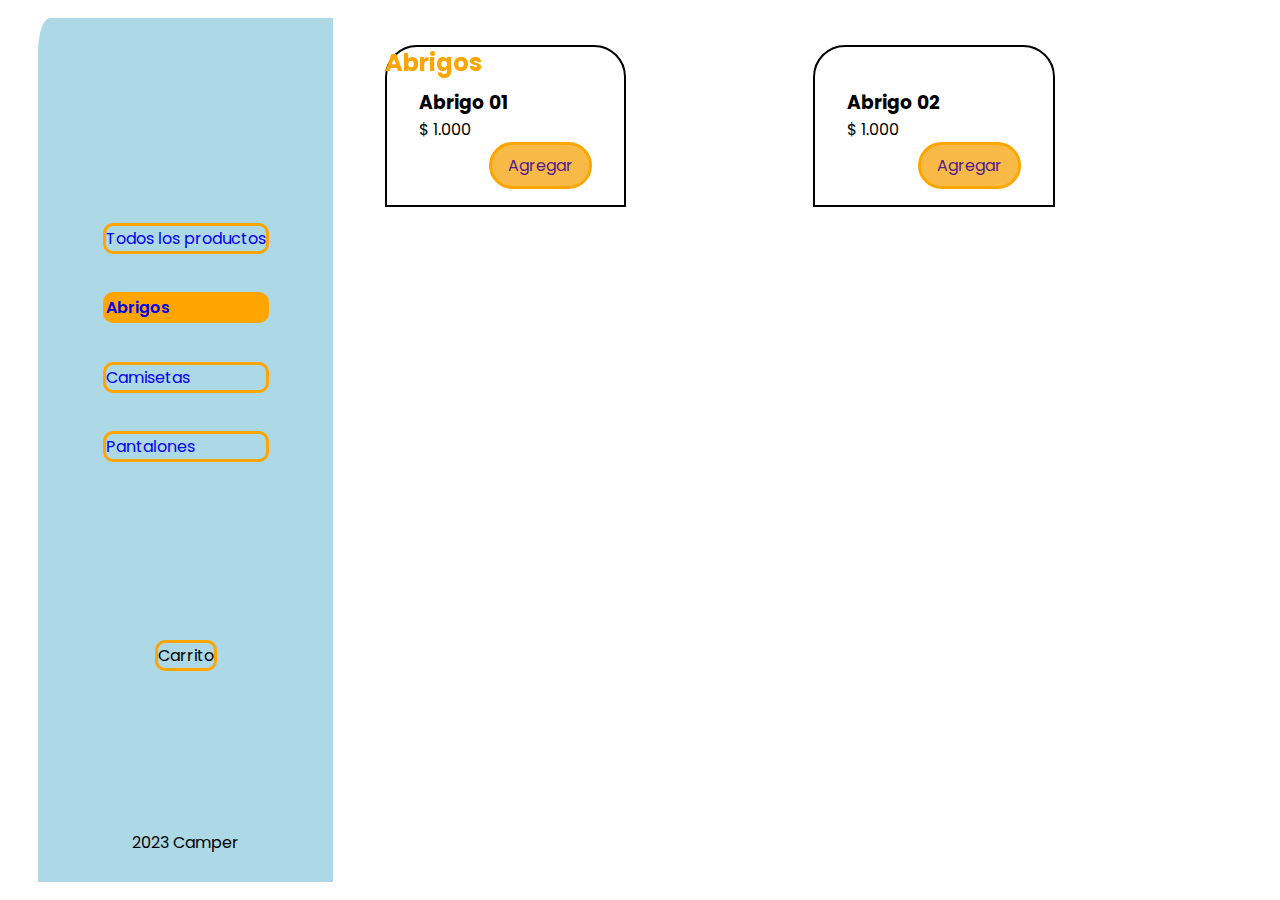
==== abrigos.html @ c0d0581d "feat: :memo: se agrega pantalones html" ====
<!DOCTYPE html>
<html lang="en">
<head>
    <meta charset="UTF-8">
    <meta name="viewport" content="width=device-width, initial-scale=1.0">
    <link rel="stylesheet" href="css/style.css">
    <title>Document</title>
</head>
<body>
    <aside>
        <img src="storage/img/campusshop_azul.png" alt="">
        <nav>
            <ul class="navigation_abrigos">
                <li><a href="index.html">Todos los productos</a></li>
                <li><a href="abrigos.html">Abrigos</a></li>
                <li><a href="camisetas.html">Camisetas</a></li>
                <li><a href="pantalones.html">Pantalones</a></li>
            </ul>
        </nav>
        <a>Carrito</a>
        <footer>2023 Camper</footer>
    </aside>
    <main>
        <h2>Abrigos</h2>
        <section>
            <article>
                <img src="storage/img/abrigoWhiteMoerdeng.jpg" alt="">
                <div>
                    <h3>Abrigo 01</h3>
                    <p>$ 1.000</p>
                    <a href="">Agregar</a>
                </div>
            </article>
            <article>
                <img src="storage/img/abrigoBlackMoerdeng.jpg" alt="">
                <div>
                    <h3>Abrigo 02</h3>
                    <p>$ 1.000</p>
                    <a href="">Agregar</a>
                </div>
            </article>
        </section>
    </main>
</body>
</html>
---- css/style.css ----
@import url('https://fonts.googleapis.com/css2?family=Poppins:ital,wght@0,100;0,200;0,300;0,400;0,500;0,600;0,700;0,800;0,900;1,100;1,200;1,300;1,400;1,500;1,600;1,700;1,800;1,900&display=swap');

* {
    margin: 0;
    padding: 0;
    box-sizing: border-box;
    font-family: "Poppins", sans-serif;
    scroll-behavior: smooth;
    background-color: transparent;
  }

body {
    width: auto;
    padding: 2svh 3vw;
    display: flex;
    height: 100svh;
    column-gap: 2vw;
} 

aside {
    display:flex;
    width: 25%;
    flex-direction: column;
    align-items: center;
    padding: 3svh 2vw;
    justify-content: space-between;
    background: lightblue;
    border-start-start-radius: 4%;
}

aside a {
    display: flex;
}

aside img {
    width: 200px;
}

main {
    width: 75%;
    overflow-y: scroll;
    padding: 3svh 2vw;
    border-radius: 3%;
}

main section {
    display:grid;
    grid-template-columns: repeat(auto-fit, minmax(240px,1fr));
    grid-template-rows: auto;
    gap: 2svh 2vw;
}

main section article {
    border-top-left-radius: 2em;
    border-top-right-radius: 2em;
    border: 2px solid black;
    width: 60%;
}

main section article img {
    width: 100%;
    max-height: max-content;
    border-top-left-radius: 2em;
    border-top-right-radius: 2em;
}

h2 {
    position: fixed;
    color: orange;
}

.navigation li {
    padding: 1.2em 0;
}

.navigation_abrigos li {
    padding: 1.2em 0;
}

.navigation_camisetas li {
    padding: 1.2em 0;   
}

.navigation_pantalones li {
    padding: 1.2em 0;   
}

.navigation li:first-child {
    background: lightblue;
    /* border: black solid; */
    font-weight: 600;
    border-radius: 10px;
}

.navigation li:first-child a {
    background: orange;
    /* border: black solid; */
    font-weight: 600;
    border-radius: 10px;
}

.navigation_abrigos li:nth-child(2) a {
    background: orange;
    /* border: black solid; */
    font-weight: 600;
    border-radius: 10px;
}

.navigation_camisetas li:nth-child(3) a {
    background: orange;
    /* border: black solid; */
    font-weight: 600;
    border-radius: 10px;
}

.navigation_pantalones li:last-child a {
    background: orange;
    /* border: black solid; */
    font-weight: 600;
    border-radius: 10px;
}

li {
    list-style: none;
}

main section article div {
    width: 100%;
    border-radius: 0 0 2em 2em;
    box-sizing: border-box;
    display: flex;
    flex-direction: column;
    flex-wrap: wrap;
    padding: 1em 2em;
}

main section article div a {
    margin-left: auto;
}

a {
    text-decoration: none;
    border: orange solid;
    border-radius: 10px;
}

main section article div a {
    align-self: end;
    border-radius: 2em;
    padding: 0.5em 1em;
    background: rgb(248, 186, 71);
    /* border: 1px dashed red; */
    /* background-color: blue; */
}
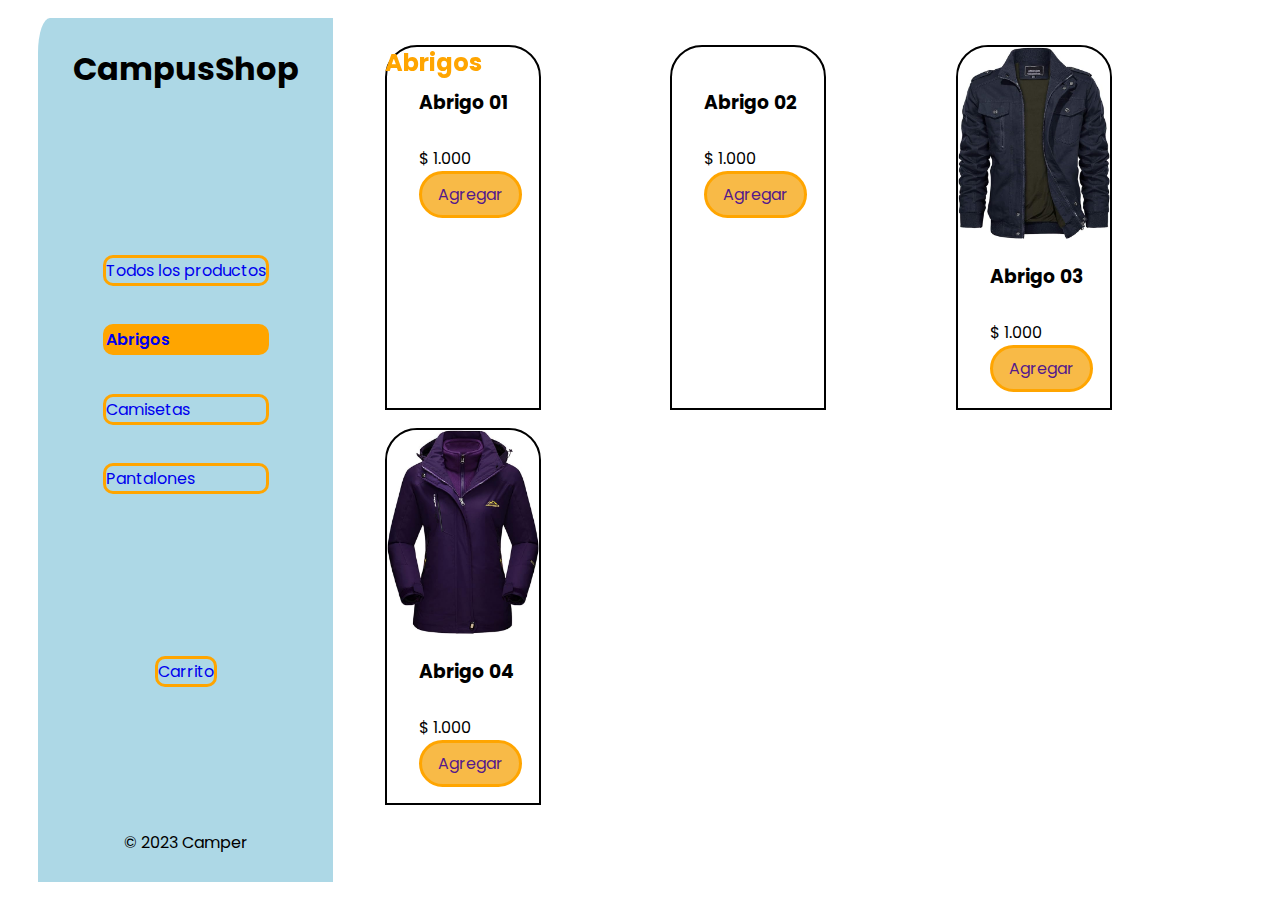
==== commit 3b48ab06: "style: :lipstick: se reestructura html carrito" ====
--- a/abrigos.html
+++ b/abrigos.html
@@ -3,12 +3,14 @@
 <head>
     <meta charset="UTF-8">
     <meta name="viewport" content="width=device-width, initial-scale=1.0">
+    <link rel="stylesheet" href="https://unpkg.com/boxicons@latest/css/boxicons.min.css">
     <link rel="stylesheet" href="css/style.css">
     <title>Document</title>
 </head>
 <body>
     <aside>
-        <img src="storage/img/campusshop_azul.png" alt="">
+        <h1>CampusShop</h1>
+        <!-- <img src="storage/img/campusshop_azul.png" alt=""> -->
         <nav>
             <ul class="navigation_abrigos">
                 <li><a href="index.html">Todos los productos</a></li>
@@ -17,8 +19,8 @@
                 <li><a href="pantalones.html">Pantalones</a></li>
             </ul>
         </nav>
-        <a>Carrito</a>
-        <footer>2023 Camper</footer>
+        <a href="carrito.html">Carrito</a>
+        <footer>© 2023 Camper</footer>
     </aside>
     <main>
         <h2>Abrigos</h2>
@@ -39,6 +41,22 @@
                     <a href="">Agregar</a>
                 </div>
             </article>
+            <article>
+                <img src="storage/img/chaquetaBlueTagvasen.jpg" alt="">
+                <div>
+                    <h3>Abrigo 03</h3>
+                    <p>$ 1.000</p>
+                    <a href="">Agregar</a>
+                </div>
+            </article>
+            <article>
+                <img src="storage/img/chaquetaEsquiMagcomsen.jpg" alt="">
+                <div>
+                    <h3>Abrigo 04</h3>
+                    <p>$ 1.000</p>
+                    <a href="">Agregar</a>
+                </div>
+            </article>
         </section>
     </main>
 </body>
--- a/css/style.css
+++ b/css/style.css
@@ -1,4 +1,6 @@
 @import url('https://fonts.googleapis.com/css2?family=Poppins:ital,wght@0,100;0,200;0,300;0,400;0,500;0,600;0,700;0,800;0,900;1,100;1,200;1,300;1,400;1,500;1,600;1,700;1,800;1,900&display=swap');
+@import url('variables.css');
+
 
 * {
     margin: 0;
@@ -24,12 +26,19 @@
     align-items: center;
     padding: 3svh 2vw;
     justify-content: space-between;
-    background: lightblue;
+    background: var(--primary-color);
     border-start-start-radius: 4%;
 }
 
 aside a {
     display: flex;
+}
+
+aside .borderCarrito {
+    background: var(--secundary-color);
+    /* border: black solid; */
+    font-weight: 600;
+    border-radius: 10px;
 }
 
 aside img {
@@ -66,7 +75,7 @@
 
 h2 {
     position: fixed;
-    color: orange;
+    color: var(--secundary-color);
 }
 
 .navigation li {
@@ -78,11 +87,15 @@
 }
 
 .navigation_camisetas li {
-    padding: 1.2em 0;   
+    padding: 1.2em 0;
 }
 
 .navigation_pantalones li {
-    padding: 1.2em 0;   
+    padding: 1.2em 0;
+}
+
+.navigation_carrito {
+    padding: 1.2em 0;
 }
 
 .navigation li:first-child {
@@ -93,28 +106,35 @@
 }
 
 .navigation li:first-child a {
-    background: orange;
+    background: var(--secundary-color);
     /* border: black solid; */
     font-weight: 600;
     border-radius: 10px;
 }
 
 .navigation_abrigos li:nth-child(2) a {
-    background: orange;
+    background: var(--secundary-color);
     /* border: black solid; */
     font-weight: 600;
     border-radius: 10px;
 }
 
 .navigation_camisetas li:nth-child(3) a {
-    background: orange;
+    background: var(--secundary-color);
     /* border: black solid; */
     font-weight: 600;
     border-radius: 10px;
 }
 
 .navigation_pantalones li:last-child a {
-    background: orange;
+    background: var(--secundary-color);
+    /* border: black solid; */
+    font-weight: 600;
+    border-radius: 10px;
+}
+
+aside .backg  {
+    background: var(--secundary-color);
     /* border: black solid; */
     font-weight: 600;
     border-radius: 10px;
@@ -140,9 +160,11 @@
 
 a {
     text-decoration: none;
-    border: orange solid;
-    border-radius: 10px;
-}
+    border: var(--secundary-color) solid;
+    border-radius: 10px;
+}
+
+
 
 main section article div a {
     align-self: end;
@@ -152,3 +174,89 @@
     /* border: 1px dashed red; */
     /* background-color: blue; */
 }
+
+/* carrito --------------------------------------------------------------------------------*/
+
+
+.carrito_vw {
+    display: flex;
+    flex-direction: column;
+    width: 600px;
+    /* padding-right:300px ; */
+}
+
+.carrito_vw article {
+    display: grid;
+    grid-template-columns: 1fr 1fr 1fr 1fr 1fr .5fr;
+    grid-template-rows: 1fr;
+    width: 600px;
+}
+
+.carrito article div {
+    font-size: 0.7em;
+    padding: 10px 20px;
+    justify-content: center;
+}
+
+
+.carrito article div:nth-child(3) {
+    width: 80px;
+}
+
+.carrito_vw img {
+    /* display: flex; */
+    height: 90px;
+    /* align-items: center; */
+}
+
+.carrito_vw img:last-child {
+    height: 30px;
+    width: 30px;
+}
+
+.trash {
+    height: 30px;
+    width: 30px;
+    background: transparent;
+    border: transparent;
+    margin: 0;
+    padding: 0;
+}
+
+aside .navigation_carrito {
+    width: 169px;
+    height: 277px;
+}
+
+aside .navigation_carrito ul {
+    width: 169px;
+    height: 277px;
+}
+
+.navigation_carrito {
+    display: flex;
+    flex-direction: column;
+    justify-content: space-between;
+}
+
+.carrito_vw div {
+    display: flex;
+    justify-content: space-between;
+}
+.carrito_vw div a {
+    display: flex;
+    align-items: center;
+}
+
+#confirm-payment {
+    display: flex;
+    align-items: center;
+    /* background: orange; */
+    gap: 2em;
+    border: black solid;
+    border-radius: 15px;
+}
+
+#confirm-payment a {
+    background: var(--secundary-color);
+}
